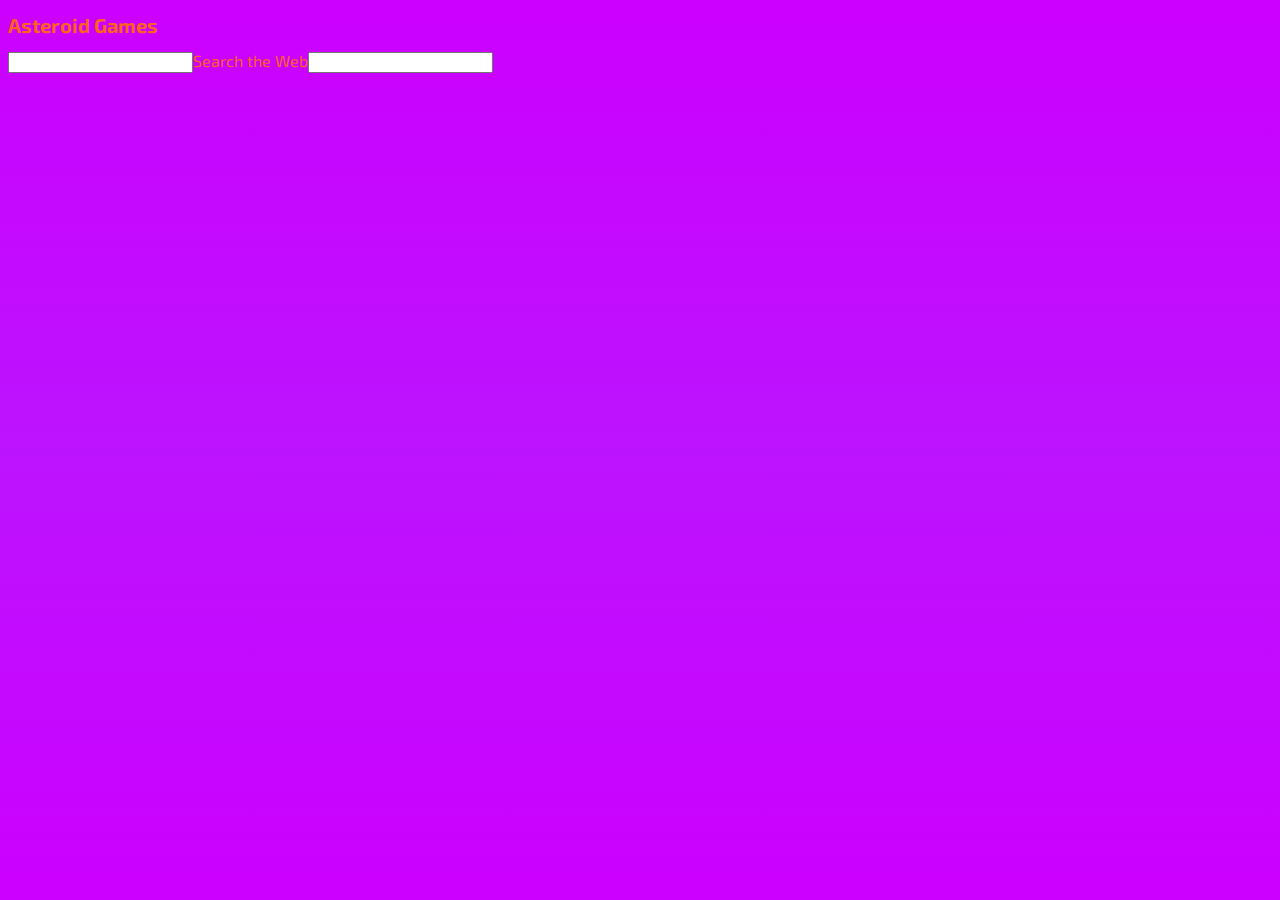
==== index.html @ 38d06efc "Update index.html" ====
<!DOCTYPE HTML>
<html>
  <head>
    <link rel="stylesheet" href="style/build.css"/>
  </head>
  <body>
    <h1>Asteroid Games</h1>
    <input class="search">Search the Web<input>
    
  </body>
</html>
---- style/build.css ----
@import url('https://fonts.googleapis.com/css2?family=Exo+2:wght@200&display=swap');

body {
background: linear-gradient(#cc00ff, #BC13FE, #cc00ff);
background-repeat:no-repeat;
font-family: 'Exo 2', sans-serif;
color: #FF5F1F;
background-attachment: fixed;
}
h1 {
font-size: 20px
}
search {
border-style: outet;
color: grey;
background-color: white;
}
ul {
font-size: 20px;
list-style-type: none;
  }
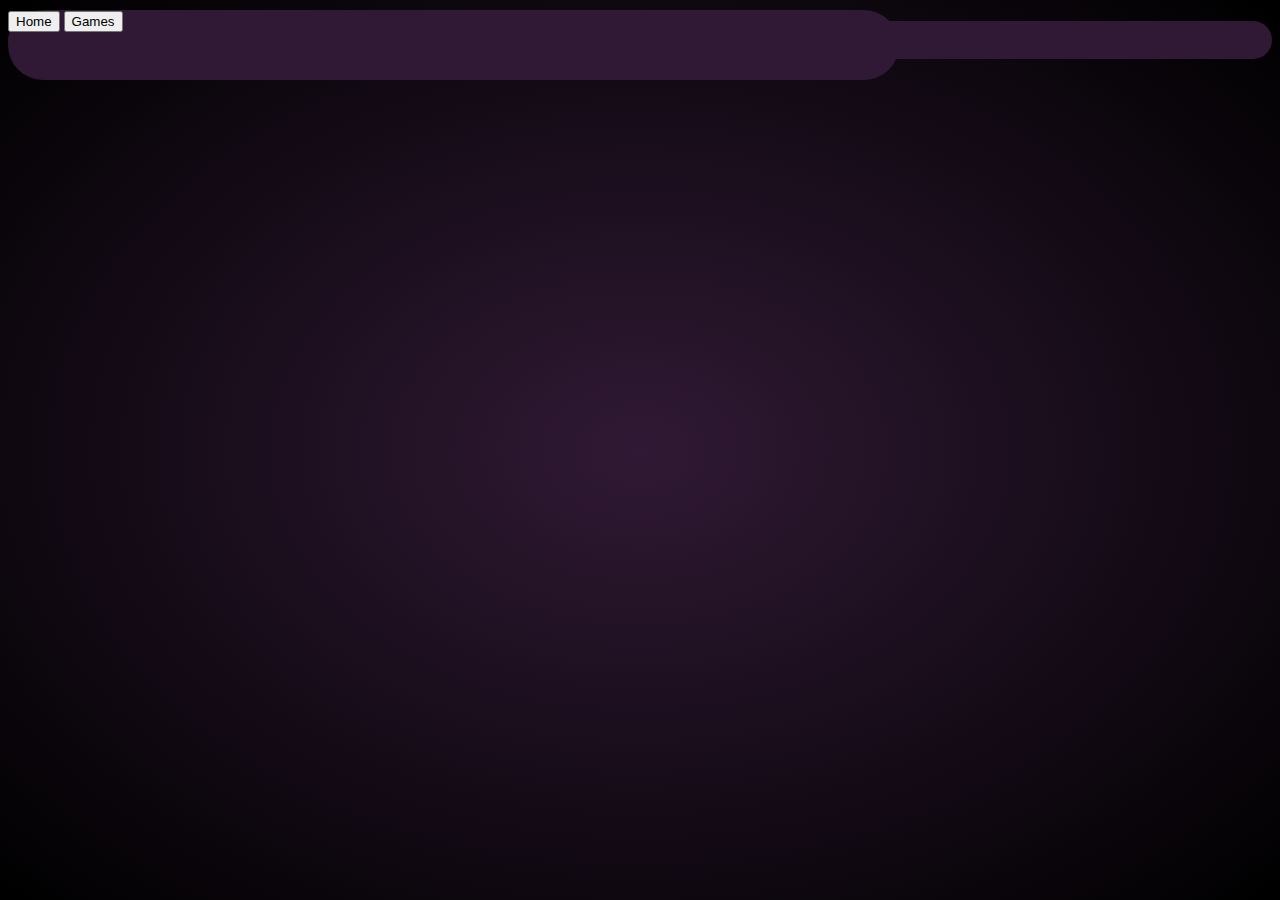
==== commit f98fe282: "Update index.html" ====
--- a/index.html
+++ b/index.html
@@ -4,8 +4,13 @@
     <link rel="stylesheet" href="style/build.css"/>
   </head>
   <body>
+    <nav>
+      <button href="/">Home</button>
+      <button href="#">Games</button>
+      
+    </nav>
     <h1>Asteroid Games</h1>
-    <input class="search">Search the Web<input>
+    
     
   </body>
 </html>
--- a/style/build.css
+++ b/style/build.css
@@ -1,17 +1,20 @@
 @import url('https://fonts.googleapis.com/css2?family=Exo+2:wght@200&display=swap');
 
 body {
-background: linear-gradient(#cc00ff, #BC13FE, #cc00ff);
+background: radial-gradient(#301934, #000000);
 background-repeat:no-repeat;
 font-family: 'Exo 2', sans-serif;
-color: #FF5F1F;
 background-attachment: fixed;
 }
 h1 {
+text-align: center;
 font-size: 20px
+color: white;
+background-color: #301934;
+border-radius: 50px;
 }
 search {
-border-style: outet;
+border-style: solid #ff471a 10px;
 color: grey;
 background-color: white;
 }
@@ -19,4 +22,19 @@
 font-size: 20px;
 list-style-type: none;
   }
+nav {
+width: 99vh;
+height: 70px;
+background-color: #301934;
+top: 10px;
+position: absolute;
+border-radius: 50px;
+object-align: center;
+}
+nav .img {
+width: 10px;
+height: 10px;
+}
+  
+  
 
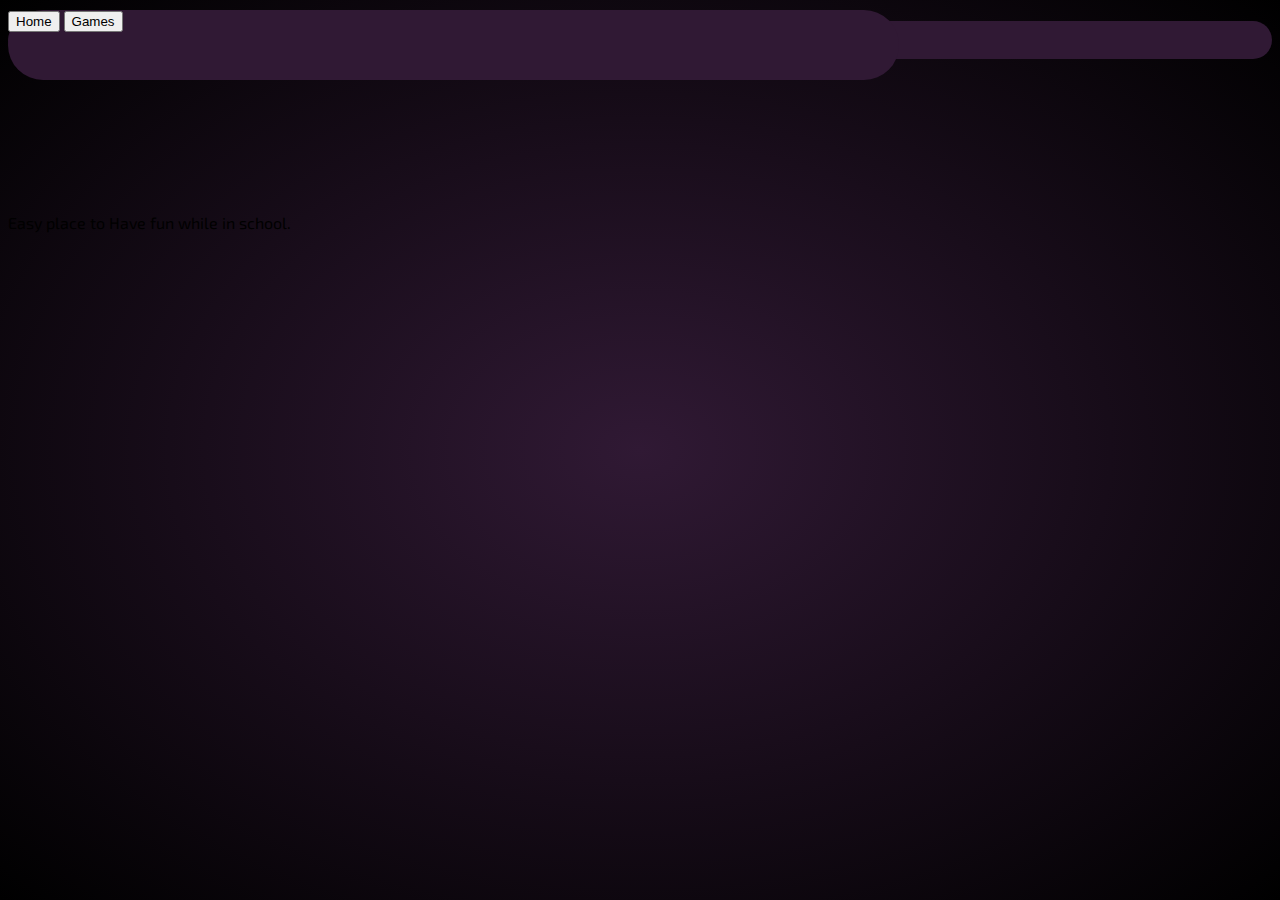
==== commit 0b98795a: "Update index.html" ====
--- a/index.html
+++ b/index.html
@@ -10,7 +10,10 @@
       
     </nav>
     <h1>Asteroid Games</h1>
-    
+    <ul>&nbsp</ul>
+    <ul>&nbsp</ul>
+    <ul>&nbsp</ul>
+    <p>Easy place to Have fun while in school.</p>
     
   </body>
 </html>
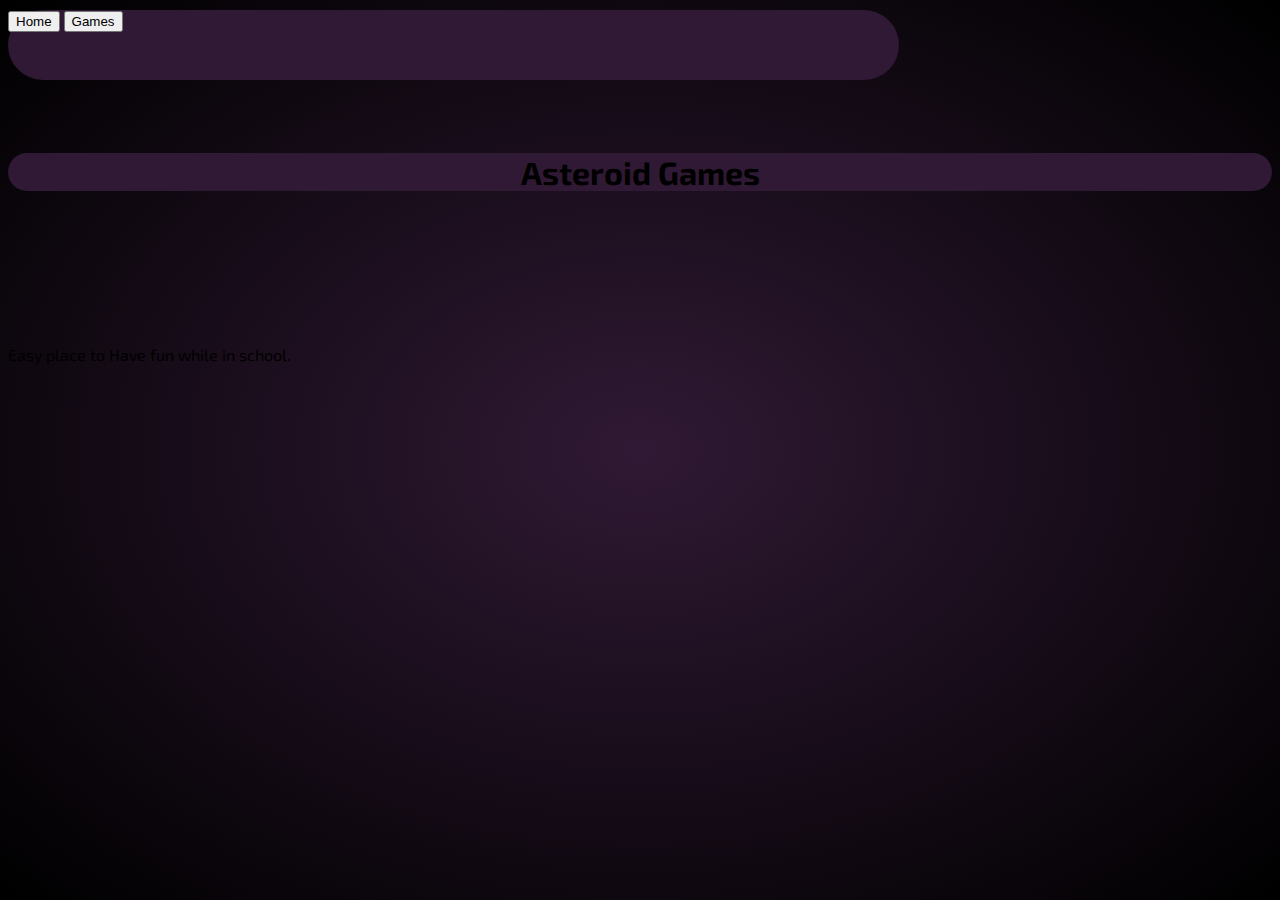
==== commit cc391362: "Update index.html" ====
--- a/index.html
+++ b/index.html
@@ -7,8 +7,10 @@
     <nav>
       <button href="/">Home</button>
       <button href="#">Games</button>
-      
     </nav>
+    <ul>&nbsp</ul>
+    <ul>&nbsp</ul>
+    <ul>&nbsp</ul>
     <h1>Asteroid Games</h1>
     <ul>&nbsp</ul>
     <ul>&nbsp</ul>
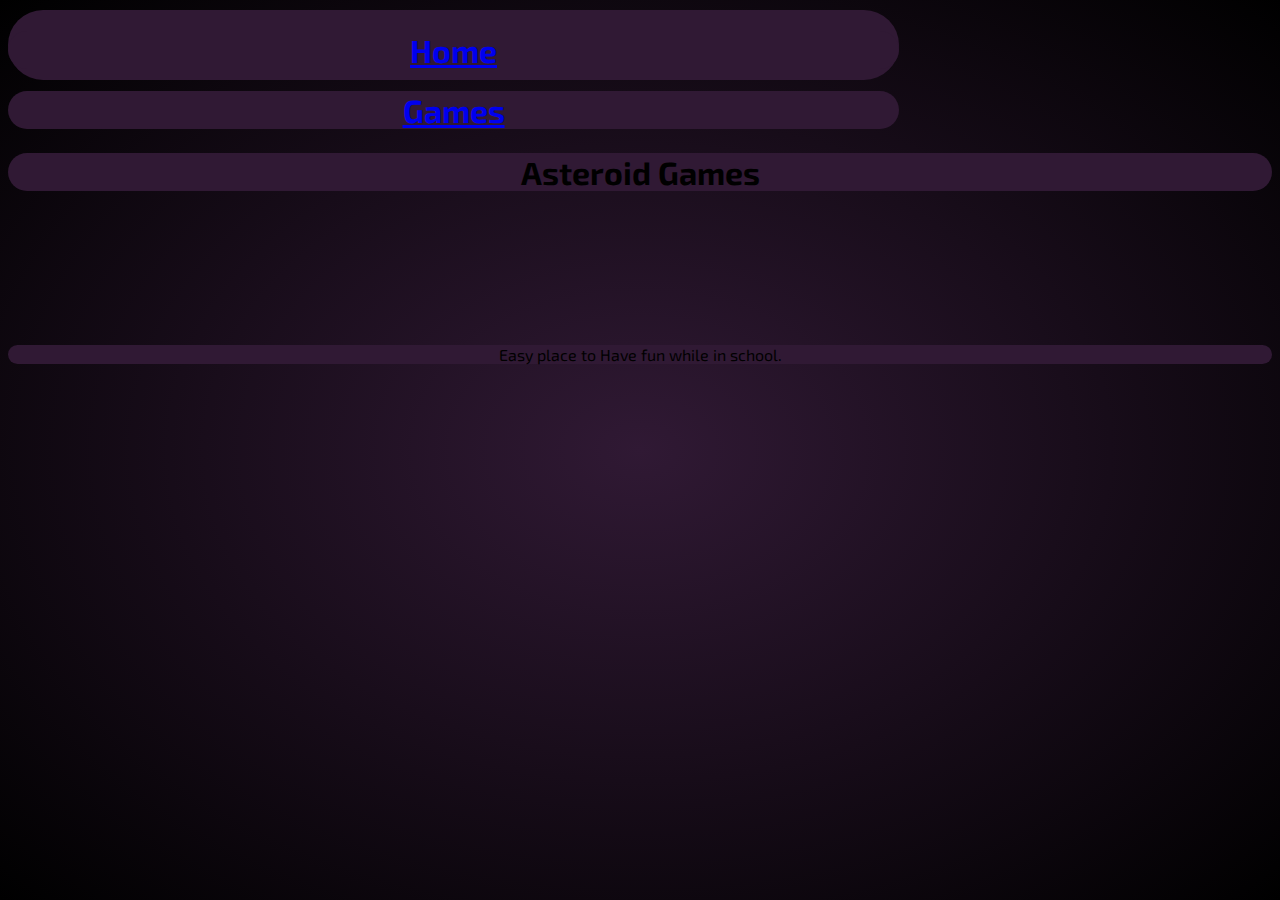
==== commit 8ad8724a: "Update index.html" ====
--- a/index.html
+++ b/index.html
@@ -5,8 +5,8 @@
   </head>
   <body>
     <nav>
-      <button href="/">Home</button>
-      <button href="#">Games</button>
+      <a class="button" href="/Asteroid-Games"><h1>Home</h1></a>
+      <a class="button" href="#"><h1>Games</h1></a>
     </nav>
     <ul>&nbsp</ul>
     <ul>&nbsp</ul>
--- a/style/build.css
+++ b/style/build.css
@@ -35,6 +35,21 @@
 width: 10px;
 height: 10px;
 }
-  
+p {
+text-align: center;
+font-size: 15px
+color: white;
+background-color: #301934;
+border-radius: 50px;
+}
+button {
+margin: 0;
+  position: absolute;
+  top: 50%;
+  -ms-transform: translateY(-50%);
+  transform: translateY(-50%);
+  color: white;
+}
+
   
 
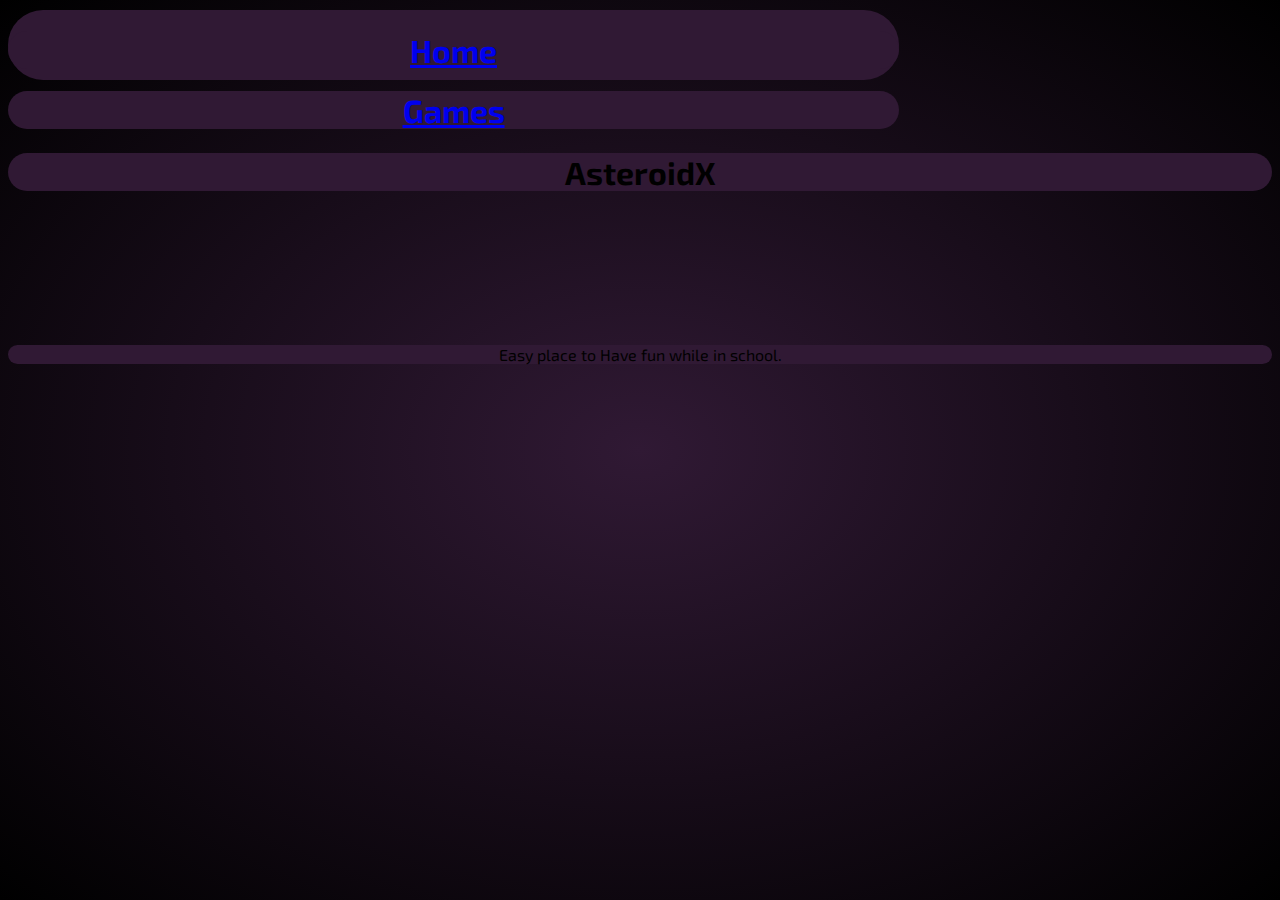
==== commit 0b5be6a7: "Update index.html" ====
--- a/index.html
+++ b/index.html
@@ -5,13 +5,13 @@
   </head>
   <body>
     <nav>
-      <a class="button" href="/Asteroid-Games"><h1>Home</h1></a>
-      <a class="button" href="#"><h1>Games</h1></a>
+      <a class="button" href="/AsteroidX"><h1>Home</h1></a>
+      <a class="button" href="pages/book?Refugee.html"><h1>Games</h1></a>
     </nav>
     <ul>&nbsp</ul>
     <ul>&nbsp</ul>
     <ul>&nbsp</ul>
-    <h1>Asteroid Games</h1>
+    <h1>AsteroidX</h1>
     <ul>&nbsp</ul>
     <ul>&nbsp</ul>
     <ul>&nbsp</ul>
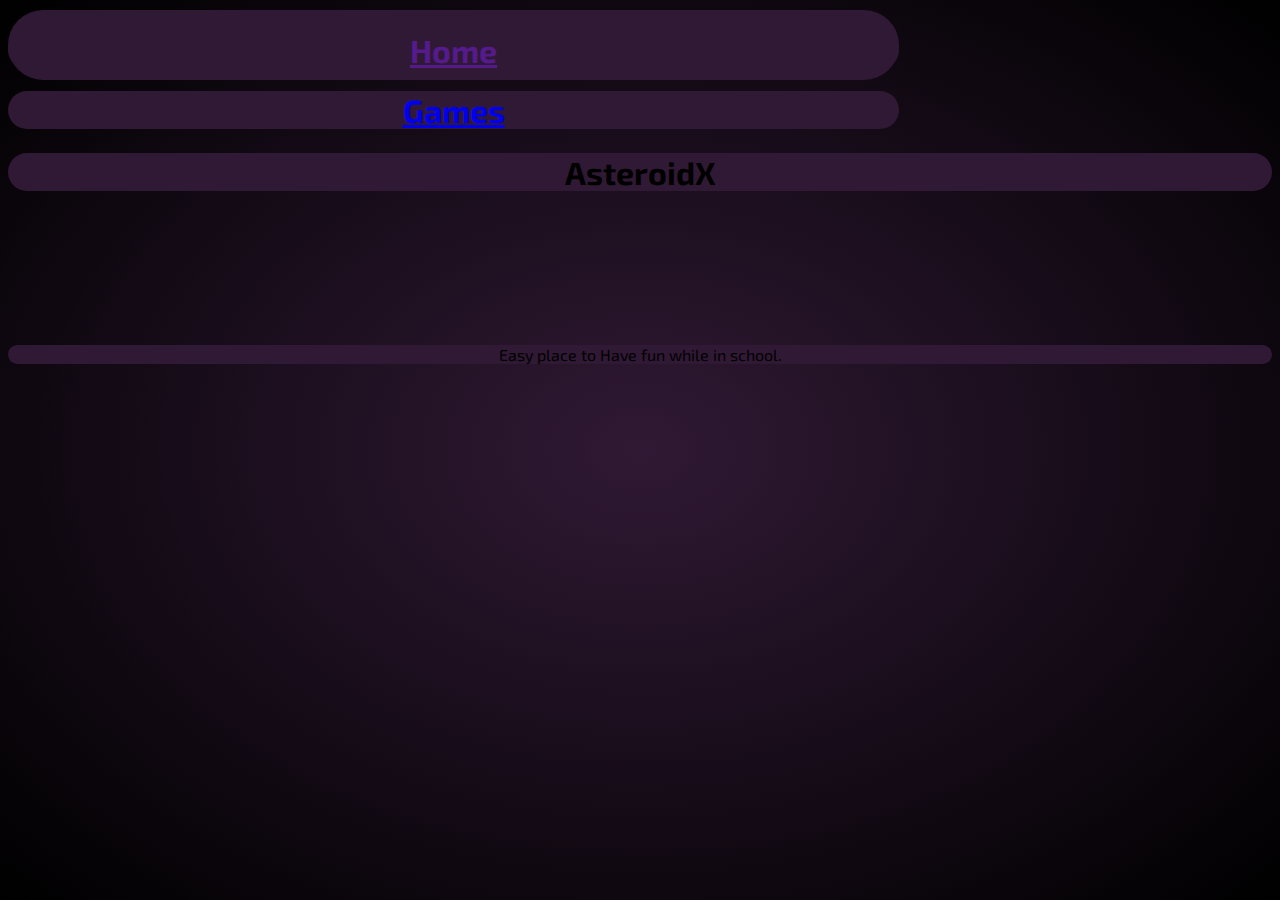
==== commit b67f60e1: "Update index.html" ====
--- a/index.html
+++ b/index.html
@@ -5,8 +5,8 @@
   </head>
   <body>
     <nav>
-      <a class="button" href="/AsteroidX"><h1>Home</h1></a>
-      <a class="button" href="pages/book?Refugee.html"><h1>Games</h1></a>
+      <a class="button" href=""><h1>Home</h1></a>
+      <a class="button" href="classroom.html"><h1>Games</h1></a>
     </nav>
     <ul>&nbsp</ul>
     <ul>&nbsp</ul>
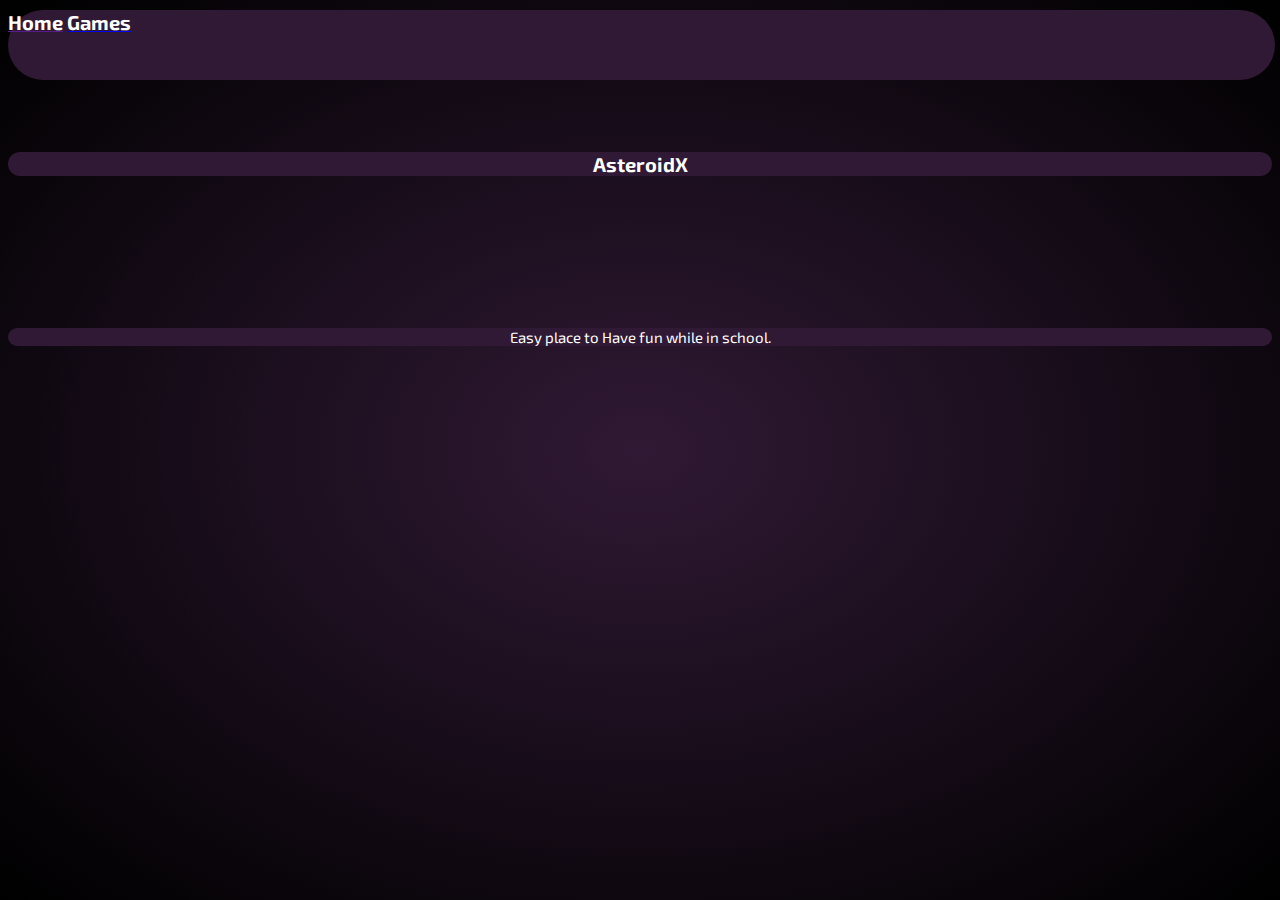
==== commit 2c43c34f: "Update index.html" ====
--- a/index.html
+++ b/index.html
@@ -1,12 +1,13 @@
 <!DOCTYPE HTML>
 <html>
   <head>
+    <title>AsteroidX  |  Home</title>
     <link rel="stylesheet" href="style/build.css"/>
   </head>
   <body>
     <nav>
-      <a class="button" href=""><h1>Home</h1></a>
-      <a class="button" href="classroom.html"><h1>Games</h1></a>
+      <a class="button" href=""><h2>Home</h2></a>
+      <a class="button" href="classroom"><h2>Games</h2></a>
     </nav>
     <ul>&nbsp</ul>
     <ul>&nbsp</ul>
--- a/style/build.css
+++ b/style/build.css
@@ -8,8 +8,8 @@
 }
 h1 {
 text-align: center;
-font-size: 20px
-color: white;
+font-size: 20px;
+color: #ffffff;
 background-color: #301934;
 border-radius: 50px;
 }
@@ -23,7 +23,7 @@
 list-style-type: none;
   }
 nav {
-width: 99vh;
+width: 99%;
 height: 70px;
 background-color: #301934;
 top: 10px;
@@ -31,25 +31,24 @@
 border-radius: 50px;
 object-align: center;
 }
-nav .img {
+.nav img {
 width: 10px;
 height: 10px;
 }
 p {
 text-align: center;
-font-size: 15px
-color: white;
+font-size: 15px;
+color: #ffffff;
 background-color: #301934;
 border-radius: 50px;
 }
-button {
-margin: 0;
-  position: absolute;
-  top: 50%;
-  -ms-transform: translateY(-50%);
-  transform: translateY(-50%);
-  color: white;
+h2 {
+text-align: center;
+font-size: 20px;
+color: #ffffff;
+display: inline;
 }
+
 
   
 
